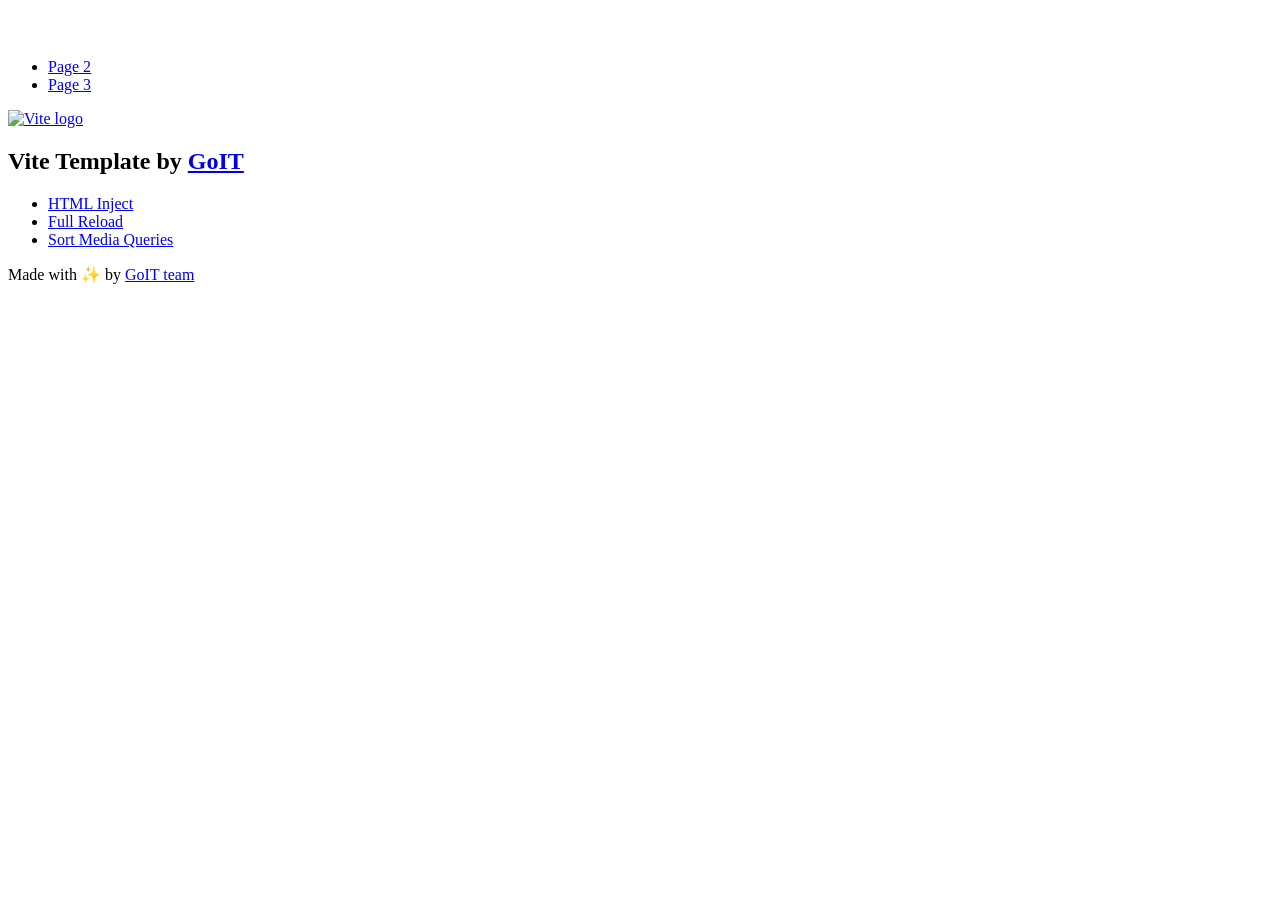
==== index.html @ f865a942 "Deploying to gh-pages from @ Yaroslav0820/goit-js-hw-11@be3a7ca9dee4d0496114b2d55495ffeb8a82cadd 🚀" ====
<!DOCTYPE html>
<html lang="en">
  <head>
    <meta charset="UTF-8" />
    <link rel="icon" type="image/svg+xml" href="/vanilla-app-template/favicon.svg" />
    <meta name="viewport" content="width=device-width, initial-scale=1.0" />
    <title>Vanilla App Template</title>
    <script type="module" crossorigin src="/vanilla-app-template/index.js"></script>
    <link rel="stylesheet" crossorigin href="/vanilla-app-template/assets/styles-DvPDDfy5.css">
  </head>
  <body>
    <header class="header">
  <div class="container">
    <nav class="nav">
      <a class="nav-logo" href="./index.html" aria-label="Site logo">
        <svg class="nav-logo-icon" width="100" height="30">
          <use href="/vanilla-app-template/assets/sprite-E8vg0sBb.svg#logo"></use>
        </svg>
      </a>
      <ul class="nav-list">
        <li class="nav-item">
          <a class="nav-link {=$highlight-act}" href="./page-2.html">Page 2</a>
        </li>
        <li class="nav-item">
          <a class="nav-link {=$highlight-curr}" href="./page-3.html">Page 3</a>
        </li>
      </ul>
    </nav>
  </div>
</header>


    <main>
      <!-- Loads the specified .html file -->
      <section class="vite-promo">
  <div class="container">
    <div class="vite-promo-thumb">
      <a
        class="vite-promo-link"
        href="https://vitejs.dev/"
        target="_blank"
        rel="noopener noreferrer"
        aria-label="Link to Vite official website"
        title="Vite.js  build tool"
      >
        <!-- Path to images as from index.html file -->
        <img
          class="pic"
          src="/vanilla-app-template/assets/vite-logo-9o_aqrTe.png"
          alt="Vite logo"
          width="640"
          height="640"
        />
      </a>
    </div>
    <h1 class="main-title">
      <span class="main-title-gradient">Vite</span>
      Template by
      <a
        class="main-title-link"
        href="https://github.com/goitacademy/vanilla-app-template"
        target="_blank"
        rel="noopener noreferrer"
      >
        GoIT
      </a>
    </h1>
  </div>
</section>

      <article class="badges">
  <div class="container">
    <ul class="badges-list">
      <li class="badges-item">
        <a
          class="badges-link"
          href="https://www.npmjs.com/package/vite-plugin-html-inject"
          target="_blank"
          rel="noopener noreferrer"
        >
          HTML Inject
        </a>
      </li>
      <li class="badges-item">
        <a
          class="badges-link"
          href="https://www.npmjs.com/package/vite-plugin-full-reload"
          target="_blank"
          rel="noopener noreferrer"
        >
          Full Reload
        </a>
      </li>
      <li class="badges-item">
        <a
          class="badges-link"
          href="https://www.npmjs.com/package/postcss-sort-media-queries"
          target="_blank"
          rel="noopener noreferrer"
        >
          Sort Media Queries
        </a>
      </li>
    </ul>
  </div>
</article>

    </main>

    <footer class="footer">
  <div class="container">
    <p class="footer-desc">
      Made with ✨ by
      <a
        class="footer-link"
        href="https://goit.global/ua/"
        target="_blank"
        rel="noopener noreferrer"
      >
        GoIT team
      </a>
    </p>
  </div>
</footer>


  </body>
</html>
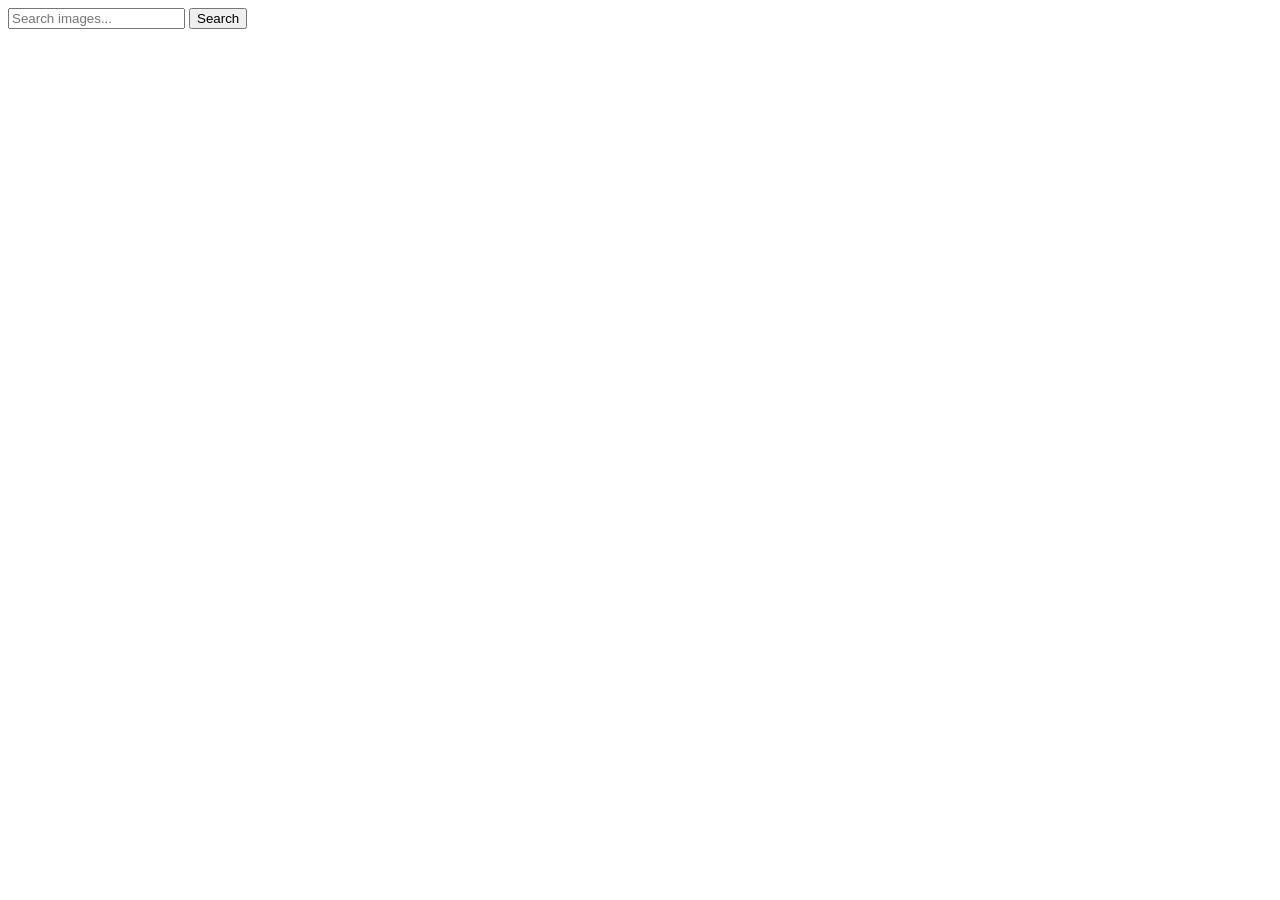
==== commit 099f4cf4: "Deploying to gh-pages from @ Yaroslav0820/goit-js-hw-11@a1dced775eb7e293ef5bbc4aa7b0a4293b6d0cac 🚀" ====
--- a/index.html
+++ b/index.html
@@ -2,127 +2,32 @@
 <html lang="en">
   <head>
     <meta charset="UTF-8" />
-    <link rel="icon" type="image/svg+xml" href="/vanilla-app-template/favicon.svg" />
+    <link rel="icon" type="image/svg+xml" href="/goit-js-hw-11/favicon.svg" />
     <meta name="viewport" content="width=device-width, initial-scale=1.0" />
     <title>Vanilla App Template</title>
-    <script type="module" crossorigin src="/vanilla-app-template/index.js"></script>
-    <link rel="stylesheet" crossorigin href="/vanilla-app-template/assets/styles-DvPDDfy5.css">
+
+    <link href="https://cdnjs.cloudflare.com/ajax/libs/simplelightbox/2.12.1/simple-lightbox.min.css" rel="stylesheet">
+    <link rel="stylesheet" href="https://cdn.jsdelivr.net/npm/izitoast/dist/css/iziToast.min.css">
+    <script type="module" crossorigin src="/goit-js-hw-11/index.js"></script>
+    <link rel="modulepreload" crossorigin href="/goit-js-hw-11/assets/vendor-5ObWk2rO.js">
+    <link rel="stylesheet" crossorigin href="/goit-js-hw-11/assets/vendor-DumFYO8Z.css">
+    <link rel="stylesheet" crossorigin href="/goit-js-hw-11/assets/styles-CRKCIFcb.css">
   </head>
   <body>
-    <header class="header">
-  <div class="container">
-    <nav class="nav">
-      <a class="nav-logo" href="./index.html" aria-label="Site logo">
-        <svg class="nav-logo-icon" width="100" height="30">
-          <use href="/vanilla-app-template/assets/sprite-E8vg0sBb.svg#logo"></use>
-        </svg>
-      </a>
-      <ul class="nav-list">
-        <li class="nav-item">
-          <a class="nav-link {=$highlight-act}" href="./page-2.html">Page 2</a>
-        </li>
-        <li class="nav-item">
-          <a class="nav-link {=$highlight-curr}" href="./page-3.html">Page 3</a>
-        </li>
-      </ul>
-    </nav>
+  <form class="search-form">
+    <input type="text" name="query" placeholder="Search images..." required />
+    <button type="submit">Search</button>
+  </form>
+  <div class="loader" style="display: none">
+    Loading images, please wait...
   </div>
-</header>
-
+  
+  <div class="gallery"></div>
 
     <main>
-      <!-- Loads the specified .html file -->
-      <section class="vite-promo">
-  <div class="container">
-    <div class="vite-promo-thumb">
-      <a
-        class="vite-promo-link"
-        href="https://vitejs.dev/"
-        target="_blank"
-        rel="noopener noreferrer"
-        aria-label="Link to Vite official website"
-        title="Vite.js  build tool"
-      >
-        <!-- Path to images as from index.html file -->
-        <img
-          class="pic"
-          src="/vanilla-app-template/assets/vite-logo-9o_aqrTe.png"
-          alt="Vite logo"
-          width="640"
-          height="640"
-        />
-      </a>
-    </div>
-    <h1 class="main-title">
-      <span class="main-title-gradient">Vite</span>
-      Template by
-      <a
-        class="main-title-link"
-        href="https://github.com/goitacademy/vanilla-app-template"
-        target="_blank"
-        rel="noopener noreferrer"
-      >
-        GoIT
-      </a>
-    </h1>
-  </div>
-</section>
-
-      <article class="badges">
-  <div class="container">
-    <ul class="badges-list">
-      <li class="badges-item">
-        <a
-          class="badges-link"
-          href="https://www.npmjs.com/package/vite-plugin-html-inject"
-          target="_blank"
-          rel="noopener noreferrer"
-        >
-          HTML Inject
-        </a>
-      </li>
-      <li class="badges-item">
-        <a
-          class="badges-link"
-          href="https://www.npmjs.com/package/vite-plugin-full-reload"
-          target="_blank"
-          rel="noopener noreferrer"
-        >
-          Full Reload
-        </a>
-      </li>
-      <li class="badges-item">
-        <a
-          class="badges-link"
-          href="https://www.npmjs.com/package/postcss-sort-media-queries"
-          target="_blank"
-          rel="noopener noreferrer"
-        >
-          Sort Media Queries
-        </a>
-      </li>
-    </ul>
-  </div>
-</article>
-
     </main>
 
-    <footer class="footer">
-  <div class="container">
-    <p class="footer-desc">
-      Made with ✨ by
-      <a
-        class="footer-link"
-        href="https://goit.global/ua/"
-        target="_blank"
-        rel="noopener noreferrer"
-      >
-        GoIT team
-      </a>
-    </p>
-  </div>
-</footer>
-
-
+    <script src="https://cdnjs.cloudflare.com/ajax/libs/simplelightbox/2.12.1/simple-lightbox.min.js"></script>
+    <script src="https://cdn.jsdelivr.net/npm/izitoast/dist/js/iziToast.min.js"></script>
   </body>
 </html>
